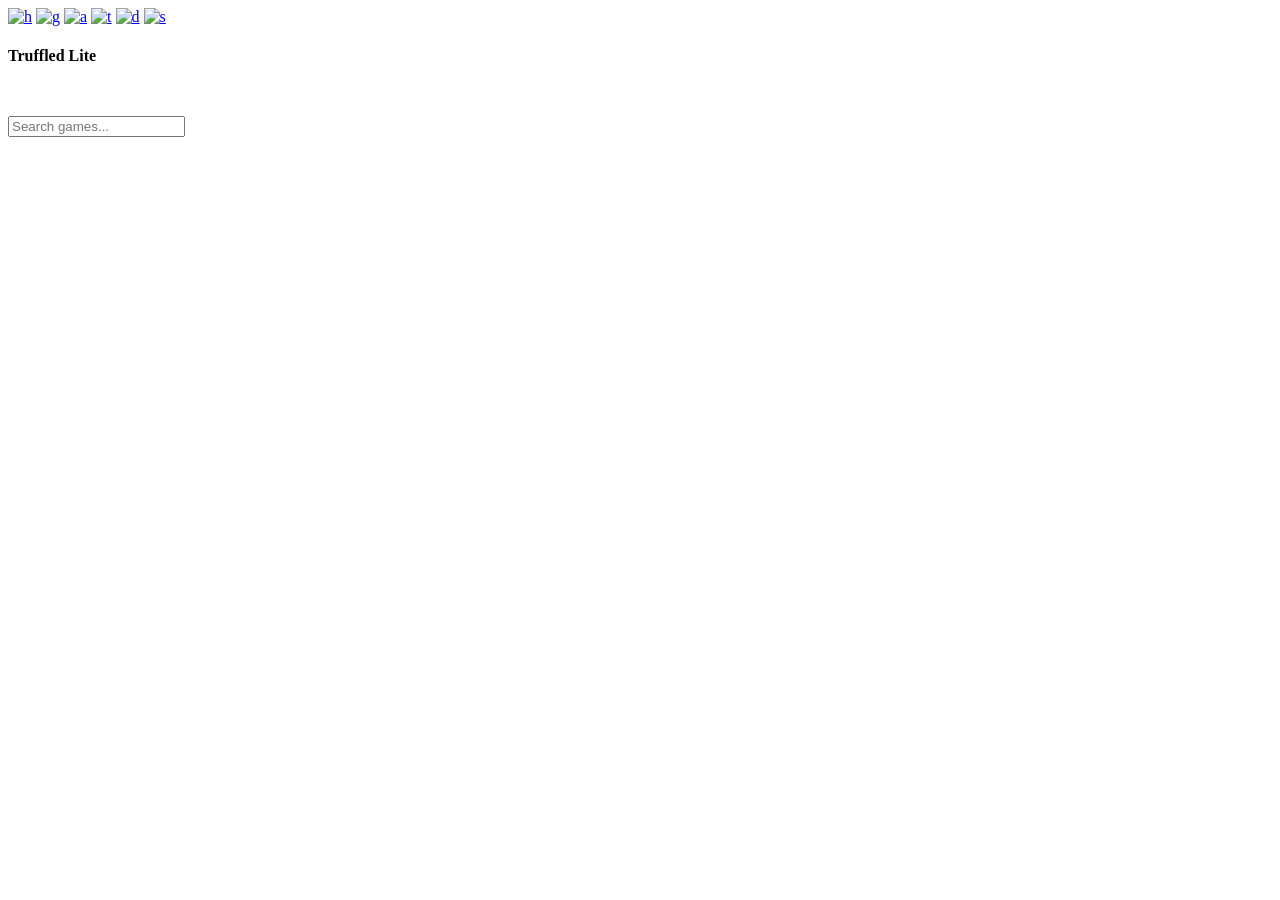
==== truffled/index.html @ a3bbfa24 "Create index.html" ====
<!DOCTYPE html>
<html lang="en">

<head>
    <meta charset="UTF-8">
    <meta name="viewport" content="width=device-width, initial-scale=1.0">
    <link rel="icon" type="image/png" href="png/logo.png" />
    <title>Truffled - Math</title>
    <meta name="title" content="Truffled - Interactive Learning Resources">
    <meta name="description" content="Truffled is an educational platform offering interactive activities, brain-training challenges, and creative learning tools for students.">
    <meta property="og:type" content="website">
    <meta property="og:url" content="https://truffled.lol/">
    <meta property="og:title" content="Truffled - Interactive Learning Resources">
    <meta property="og:description" content="Explore engaging educational content, problem-solving challenges, and interactive tools designed to support learning.">
    <meta property="og:image" content="https://truffled.lol/png/logo.png">
    <meta name="twitter:card" content="summary_large_image">
    <meta name="twitter:url" content="https://truffled.lol/">
    <meta name="twitter:title" content="Truffled - Interactive Learning Resources">
    <meta name="twitter:description" content="A safe and clean educational site offering interactive activities and learning-focused tools.">
    <meta name="twitter:image" content="https://truffled.lol/png/logo.png">
    <link rel="canonical" href="https://truffled.lol/">
    <link rel="stylesheet" href="css/style.css">
    <link href="https://fonts.googleapis.com/css2?family=Poppins:wght@400;600&display=swap" rel="stylesheet">
</head>

<body>
    <div class="navbar-right">
        <a href="/"><img src="png/house-solid.svg" alt="h"></a>
        <a href="g"><img src="png/gamepad-solid.svg" alt="g"></a>
        <a href="a"><img src="png/apps.svg" alt="a"></a>
        <a href="t"><img src="png/tool.svg" alt="t"></a>
        <a href="https://discord.gg/vVqY36mzvj"><img src="png/other.svg" alt="d"></a>
        <a href="s"><img src="png/gear-solid.svg" alt="s"></a>
    </div>
    <div class="content">
        <h4>Truffled Lite</h4>
        <div id="searchCount" style="color: #ffffff; text-align: center; font-family: 'Poppins', sans-serif; font-size: 1.2rem; font-weight: 600; letter-spacing: 0.5px;">Loading games...</div>
        <input type="text" id="searchInput" class="search-bar" placeholder="Search games..." autocomplete="off">
        <div id="autocomplete" class="autocomplete-list"></div>
        <div class="container">
            <div class="game-gallery" id="gameGallery"></div>
        </div>
    </div>
    <script src="js/cloak.js"></script>
    <script src="/js/panic.js"></script>
    <script src="/js/search.js"></script>
    <script src="/js/mobile.js"></script>
    <script src="/js/nav.js"></script>
    <script>
        class GameLoader {
            constructor() {
                this.games = [];
                this.totalGames = 0;
                this.visibleSuggestions = [];
                this.activeSuggestionIndex = -1;
                this.popularGames = [
                    "Five Nights At Epsteins, Webport",
                    "Cuphead, Webport",
                    "Hollow Knight, Webport",
                    "Silksong, Webport",
                    "Balatro, Webport"
                ];
                this.directOpenUrls = [
                    '/games/amaze/index.html'
                ];
            }
            async init() {
                try {
                    await this.loadGames();
                    this.renderGames();
                    this.setupSearch();
                    this.updateGameCount();
                } catch (err) {
                    console.error('game load error', err);
                    this.showError('refresh to fix');
                }
            }
            async loadGames() {
                try {
                    const response = await fetch('/js/json/g.json');
                    if (!response.ok) throw new Error('g.json not found');
                    const data = await response.json();
                    this.games = data.games || [];
                    this.totalGames = this.games.length;
                } catch (err) {
                    console.error('error loading:', err);
                    throw err;
                }
            }
            getGameUrl(game) {
                let url = game.url;
                if (game.requiresPrefix) {
                    const prefix = sessionStorage.getItem("prefix") || '';
                    url = url.replace('{prefix}', prefix);
                }
                if (typeof transformGameUrl === 'function') {
                    url = transformGameUrl(url);
                }

                return url;
            }
            getGameDestination(game) {
                const url = this.getGameUrl(game);
                const frameType = game.frameType || 'iframe';
                const shouldOpenDirectly = this.shouldOpenDirectly(url);
                return shouldOpenDirectly ? url :
                    (frameType === 'unity' ? `/unityframe.html?url=${encodeURIComponent(url)}` :
                        `/iframe.html?url=${encodeURIComponent(url)}`);
            }
            shouldOpenDirectly(url) {
                return this.directOpenUrls.some(directUrl => url.includes(directUrl));
            }
            getFramePage(url) {
                if (this.shouldOpenDirectly(url)) {
                    return null;
                }
                if (url.includes('/mobile.html?url=')) {
                    return '/iframe.html';
                }
                const game = this.games.find(g => url.includes(g.url.split('?')[0]));
                const frameType = game?.frameType || 'iframe';
                return frameType === 'unity' ? '/unityframe.html' : '/iframe.html';
            }
            renderGames() {
                const gallery = document.getElementById('gameGallery');
                if (!gallery) return;
                gallery.innerHTML = '';
                gallery.appendChild(this.createGameSuggestionCard());
                gallery.appendChild(this.createRandomGameCard());
                this.games.forEach((game, index) => {
                    const gameCard = this.createGameCard(game, index);
                    gallery.appendChild(gameCard);
                });
            }
            createGameSuggestionCard() {
                const div = document.createElement('div');
                div.className = 'game';
                div.setAttribute('data-name', 'Game Suggestions');
                div.appendChild(this.createCardLink({
                    href: 'https://discord.com/channels/1400743472205398088/1412911144913604618',
                    name: 'Game Suggestions',
                    thumbnail: '/png/games/forms.webp',
                    loading: 'eager'
                }));
                return div;
            }
            createRandomGameCard() {
                const div = document.createElement('div');
                div.className = 'game';
                div.setAttribute('data-name', 'Random game');
                div.onclick = () => this.pickRandomGame();
                div.appendChild(this.createCardLink({
                    href: 'javascript:void(0);',
                    name: 'Random game',
                    thumbnail: 'png/vid/random.gif',
                    mediaType: 'video',
                    loading: 'eager'
                }));
                return div;
            }
            createGameCard(game, index) {
                const div = document.createElement('div');
                div.className = 'game';
                div.setAttribute('data-name', game.name);
                div.dataset.searchNames = [game.name, ...(game.altNames || [])].join('\n').toLowerCase();
                const loadingAttr = index < 12 ? 'eager' : 'lazy';
                div.appendChild(this.createCardLink({
                    href: this.getGameDestination(game),
                    name: game.name,
                    thumbnail: game.thumbnail,
                    mediaType: game.mediaType,
                    loading: loadingAttr
                }));
                return div;
            }
            createCardLink({
                href,
                name,
                thumbnail,
                mediaType = 'image',
                loading = 'lazy'
            }) {
                const link = document.createElement('a');
                link.href = href;
                link.className = 'game-link';
                link.dataset.name = name;
                let media;
                if (mediaType === 'video') {
                    media = document.createElement('video');
                    media.src = thumbnail;
                    media.autoplay = true;
                    media.muted = true;
                    media.loop = true;
                    media.playsInline = true;
                    media.preload = loading === 'eager' ? 'auto' : 'metadata';
                } else {
                    media = document.createElement('img');
                    media.src = thumbnail;
                    media.alt = name;
                    media.loading = loading;
                    media.decoding = 'async';
                    media.addEventListener('error', () => {
                        if (media.dataset.fallbackApplied === 'true') return;
                        media.dataset.fallbackApplied = 'true';
                        media.src = '/png/logo.png';
                    });
                }
                media.className = 'game-thumbnail';
                link.appendChild(media);
                return link;
            }
            setupSearch() {
                const searchInput = document.getElementById('searchInput');
                const autocomplete = document.getElementById('autocomplete');
                if (!searchInput || !autocomplete) return;

                searchInput.addEventListener('input', (e) => {
                    const filter = e.target.value.toLowerCase().trim();
                    if (!filter) {
                        this.updateGameCount();
                        this.hideSuggestions(autocomplete);
                        return;
                    }
                    const matches = this.findMatches(filter);
                    this.showSuggestions(matches, autocomplete);
                    this.updateGameCount(matches.length);
                });
                searchInput.addEventListener('keydown', (e) => {
                    if (autocomplete.style.display !== 'block' || this.visibleSuggestions.length === 0) {
                        return;
                    }

                    if (e.key === 'ArrowDown') {
                        e.preventDefault();
                        this.setActiveSuggestion((this.activeSuggestionIndex + 1) % this.visibleSuggestions.length, autocomplete);
                    } else if (e.key === 'ArrowUp') {
                        e.preventDefault();
                        const nextIndex = this.activeSuggestionIndex <= 0 ?
                            this.visibleSuggestions.length - 1 :
                            this.activeSuggestionIndex - 1;
                        this.setActiveSuggestion(nextIndex, autocomplete);
                    } else if (e.key === 'Enter') {
                        e.preventDefault();
                        const suggestion = this.visibleSuggestions[this.activeSuggestionIndex] || this.visibleSuggestions[0];
                        this.selectSuggestedGame(suggestion, autocomplete);
                    }
                });
                searchInput.addEventListener('focus', () => {
                    if (!searchInput.value.trim()) {
                        const popularMatches = this.getPopularGames();
                        this.showSuggestions(popularMatches, autocomplete);
                    }
                });
                document.addEventListener('click', (e) => {
                    if (!autocomplete.contains(e.target) && e.target !== searchInput) {
                        this.hideSuggestions(autocomplete);
                    }
                });
            }
            findMatches(filter) {
                return this.games.filter(game => {
                    const names = [game.name, ...(game.altNames || [])];
                    return names.some(name => name.toLowerCase().includes(filter));
                });
            }
            getPopularGames() {
                return this.games.filter(game =>
                    this.popularGames.includes(game.name)
                );
            }
            showSuggestions(matches, autocomplete) {
                autocomplete.innerHTML = '';
                this.visibleSuggestions = matches.slice(0, 8);
                this.activeSuggestionIndex = -1;
                if (this.visibleSuggestions.length > 0) {
                    this.visibleSuggestions.forEach((match, index) => {
                        const item = document.createElement('div');
                        item.className = 'autocomplete-item';
                        item.dataset.index = String(index);

                        const thumbnail = document.createElement('img');
                        thumbnail.src = match.thumbnail;
                        thumbnail.alt = match.name;
                        thumbnail.loading = 'lazy';
                        thumbnail.addEventListener('error', () => {
                            if (thumbnail.dataset.fallbackApplied === 'true') return;
                            thumbnail.dataset.fallbackApplied = 'true';
                            thumbnail.src = '/png/logo.png';
                        });

                        const label = document.createElement('span');
                        label.textContent = match.name;

                        item.appendChild(thumbnail);
                        item.appendChild(label);
                        item.onclick = () => this.selectSuggestedGame(match, autocomplete);
                        autocomplete.appendChild(item);
                    });
                    autocomplete.style.display = 'block';
                } else {
                    this.hideSuggestions(autocomplete);
                }
            }
            setActiveSuggestion(index, autocomplete) {
                this.activeSuggestionIndex = index;
                autocomplete.querySelectorAll('.autocomplete-item').forEach((item, itemIndex) => {
                    item.classList.toggle('is-active', itemIndex === index);
                });
            }
            hideSuggestions(autocomplete) {
                autocomplete.style.display = 'none';
                autocomplete.innerHTML = '';
                this.visibleSuggestions = [];
                this.activeSuggestionIndex = -1;
            }
            selectSuggestedGame(game, autocomplete) {
                if (!game) return;
                const searchInput = document.getElementById('searchInput');
                if (searchInput) {
                    searchInput.value = game.name;
                }
                this.hideSuggestions(autocomplete);
                this.updateGameCount(1);
                window.location.href = this.getGameDestination(game);
            }
            updateGameCount(count = null) {
                const searchCount = document.getElementById('searchCount');
                if (!searchCount) return;
                if (count === null) {
                    searchCount.textContent = `Showing all ${this.totalGames} games`;
                } else {
                    const label = count === 1 ? 'match' : 'matches';
                    searchCount.textContent = `Found ${count} ${label} in ${this.totalGames} games`;
                }
            }
            pickRandomGame() {
                if (this.games.length === 0) return;
                const randomGame = this.games[Math.floor(Math.random() * this.games.length)];
                window.location.href = this.getGameDestination(randomGame);
            }
            showError(message) {
                const gallery = document.getElementById('gameGallery');
                if (gallery) {
                    gallery.innerHTML = `
                        <div style="color: white; text-align: center; padding: 2rem; width: 100%;">
                        <p>${message}</p>
                        </div>
                    `;
                }
            }
        }
        document.addEventListener('DOMContentLoaded', () => {
            const loader = new GameLoader();
            loader.init();
            window.pickRandomGame = () => loader.pickRandomGame();
        });
    </script>
</body>

</html>
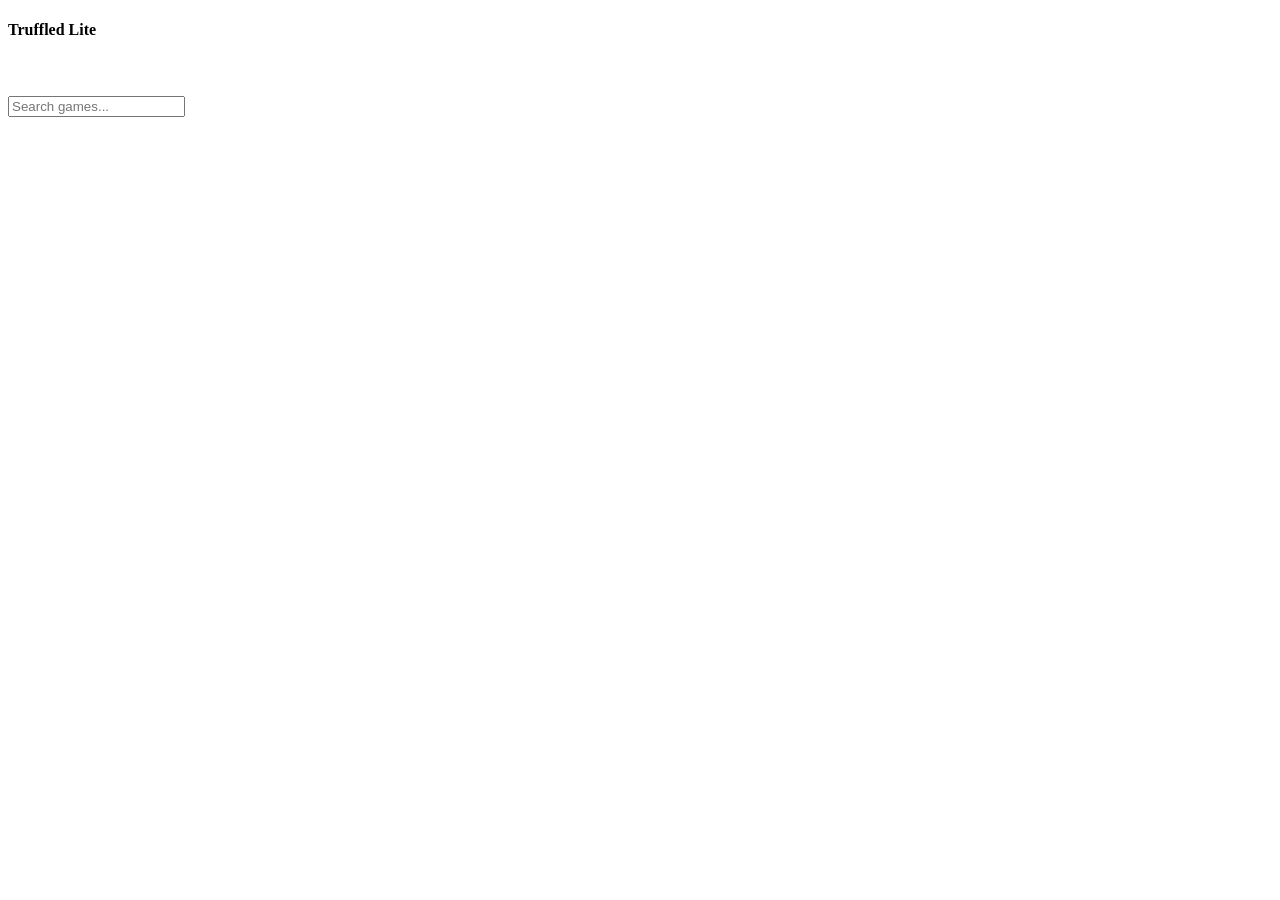
==== commit 25e3ea75: "Update index.html" ====
--- a/truffled/index.html
+++ b/truffled/index.html
@@ -6,355 +6,266 @@
     <meta name="viewport" content="width=device-width, initial-scale=1.0">
     <link rel="icon" type="image/png" href="png/logo.png" />
     <title>Truffled - Math</title>
-    <meta name="title" content="Truffled - Interactive Learning Resources">
-    <meta name="description" content="Truffled is an educational platform offering interactive activities, brain-training challenges, and creative learning tools for students.">
-    <meta property="og:type" content="website">
-    <meta property="og:url" content="https://truffled.lol/">
-    <meta property="og:title" content="Truffled - Interactive Learning Resources">
-    <meta property="og:description" content="Explore engaging educational content, problem-solving challenges, and interactive tools designed to support learning.">
-    <meta property="og:image" content="https://truffled.lol/png/logo.png">
-    <meta name="twitter:card" content="summary_large_image">
-    <meta name="twitter:url" content="https://truffled.lol/">
-    <meta name="twitter:title" content="Truffled - Interactive Learning Resources">
-    <meta name="twitter:description" content="A safe and clean educational site offering interactive activities and learning-focused tools.">
-    <meta name="twitter:image" content="https://truffled.lol/png/logo.png">
-    <link rel="canonical" href="https://truffled.lol/">
+    
     <link rel="stylesheet" href="css/style.css">
+    <style id="dynamic-style"></style>
     <link href="https://fonts.googleapis.com/css2?family=Poppins:wght@400;600&display=swap" rel="stylesheet">
+
+    <style>
+        /* SITE UI STYLES */
+        #game-view {
+            width: 100%;
+            max-width: 1000px;
+            margin: 20px auto;
+            border-radius: 12px;
+            overflow: hidden;
+            box-shadow: 0 10px 30px rgba(0,0,0,0.5);
+            background: #1a2525;
+        }
+
+        #game-wrapper {
+            width: 100%;
+            height: 700px;
+            background: #fbf8ef;
+            border: none;
+            display: block;
+        }
+
+        /* Fullscreen fix: ensures iframe takes up the whole screen when active */
+        #game-wrapper:fullscreen {
+            width: 100vw;
+            height: 100vh;
+        }
+
+        #game-controls.iframeiconshere {
+            display: flex;
+            justify-content: flex-start;
+            gap: 12px;
+            padding: 12px 20px;
+            background: #1a2525;
+        }
+
+        #game-controls.iframeiconshere a {
+            color: #fff;
+            background: rgba(255, 255, 255, 0.1);
+            padding: 10px;
+            border-radius: 8px;
+            display: flex;
+            align-items: center;
+            transition: 0.2s;
+        }
+
+        #game-controls.iframeiconshere a:hover {
+            background: rgba(255, 255, 255, 0.2);
+            transform: translateY(-2px);
+        }
+
+        #game-controls.iframeiconshere svg {
+            width: 20px;
+            height: 20px;
+        }
+
+        #searchCount {
+            color: #ffffff;
+            text-align: center;
+            font-family: 'Poppins', sans-serif !important;
+            font-weight: 600;
+            margin-bottom: 10px;
+        }
+
+        /* GALLERY GRID */
+        .game-gallery {
+            display: grid;
+            grid-template-columns: repeat(6, 1fr); 
+            gap: 25px;
+            padding: 20px;
+        }
+
+        .game {
+            position: relative;
+            transition: transform 0.3s ease, box-shadow 0.3s ease;
+            box-shadow: 0 10px 30px rgba(0,0,0,0.5);
+            border-radius: 10px;
+            background: #1a2525;
+        }
+
+        .game:hover {
+            transform: translateY(-5px);
+            box-shadow: 0 15px 35px rgba(0,0,0,0.6);
+        }
+
+        .game-link {
+            position: relative;
+            display: block;
+            width: 100%;
+            aspect-ratio: 1 / 1;
+            border-radius: 10px;
+            overflow: hidden;
+        }
+
+        .game-link::after {
+            content: attr(data-title);
+            position: absolute;
+            top: 0; left: 0; width: 100%; height: 100%;
+            background: rgba(0, 0, 0, 0.8);
+            color: #fff;
+            display: flex;
+            align-items: center;
+            justify-content: center;
+            font-family: 'Poppins', sans-serif !important;
+            font-weight: 600;
+            font-size: 1rem;
+            opacity: 0;
+            transition: opacity 0.3s ease;
+            text-align: center;
+            padding: 10px;
+            box-sizing: border-box;
+            z-index: 2;
+        }
+
+        .game:hover .game-link::after {
+            opacity: 1;
+        }
+
+        .game-thumbnail {
+            width: 100%;
+            height: 100%;
+            object-fit: cover;
+            display: block;
+        }
+
+        .hidden { display: none !important; }
+
+        @media (max-width: 1000px) {
+            .game-gallery { grid-template-columns: repeat(3, 1fr); }
+        }
+    </style>
 </head>
 
 <body>
-    <div class="navbar-right">
-        <a href="/"><img src="png/house-solid.svg" alt="h"></a>
-        <a href="g"><img src="png/gamepad-solid.svg" alt="g"></a>
-        <a href="a"><img src="png/apps.svg" alt="a"></a>
-        <a href="t"><img src="png/tool.svg" alt="t"></a>
-        <a href="https://discord.gg/vVqY36mzvj"><img src="png/other.svg" alt="d"></a>
-        <a href="s"><img src="png/gear-solid.svg" alt="s"></a>
-    </div>
-    <div class="content">
-        <h4>Truffled Lite</h4>
-        <div id="searchCount" style="color: #ffffff; text-align: center; font-family: 'Poppins', sans-serif; font-size: 1.2rem; font-weight: 600; letter-spacing: 0.5px;">Loading games...</div>
-        <input type="text" id="searchInput" class="search-bar" placeholder="Search games..." autocomplete="off">
-        <div id="autocomplete" class="autocomplete-list"></div>
-        <div class="container">
+    <div class="content" id="main-content">
+        <div id="ui-header">
+            <h4>Truffled Lite</h4>
+            <div id="searchCount">Scanning games...</div>
+            <input type="text" id="searchInput" class="search-bar" placeholder="Search games..." autocomplete="off">
+        </div>
+        
+        <div class="container" id="gallery-container">
             <div class="game-gallery" id="gameGallery"></div>
         </div>
+
+        <div id="game-view" class="hidden">
+            <iframe id="game-wrapper" title="Game Content" allowfullscreen></iframe>
+            <div id="game-controls" class="iframeiconshere">
+                <a href="javascript:void(0)" id="fullscreen-btn" title="Fullscreen">
+                    <svg viewBox="0 0 448 512" fill="currentColor"><path d="M32 32C14.3 32 0 46.3 0 64v96c0 17.7 14.3 32 32 32s32-14.3 32-32V96h64c17.7 0 32-14.3 32-32s-14.3-32-32-32H32zM64 352c0-17.7-14.3-32-32-32s-32 14.3-32 32v96c0 17.7 14.3 32 32 32h96c17.7 0 32-14.3 32-32s-14.3-32-32-32H64V352zM320 32c-17.7 0-32 14.3-32 32s14.3 32 32 32h64v64c0 17.7 14.3 32 32 32s32-14.3 32-32V64c0-17.7-14.3-32-32-32H320zM448 352c0-17.7-14.3-32-32-32s-32 14.3-32 32v64h-64c-17.7 0-32 14.3-32 32s14.3 32 32 32h96c17.7 0 32-14.3 32-32V352z"/></svg>
+                </a>
+                <a href="javascript:void(0)" onclick="loadGameFromUrl(window.currentUrl)" title="Reload">
+                    <svg viewBox="0 0 512 512" fill="currentColor"><path d="M463.5 224H472c13.3 0 24-10.7 24-24V72c0-9.7-5.8-18.5-14.8-22.2s-19.3-1.7-26.2 5.2L413.4 96.6c-87.6-86.5-228.7-86.2-315.8 1c-87.5 87.5-87.5 229.3 0 316.8s229.3 87.5 316.8 0c12.5-12.5 12.5-32.8 0-45.3s-32.8-12.5-45.3 0c-62.5 62.5-163.8 62.5-226.3 0s-62.5-163.8 0-226.3c62.2-62.2 162.7-62.5 225.3-1L327 183c-6.9 6.9-8.9 17.2-5.2 26.2s12.5 14.8 22.2 14.8H463.5z"/></svg>
+                </a>
+                <a href="javascript:void(0)" onclick="location.reload()" title="Back to Gallery">
+                    <svg viewBox="0 0 512 512" fill="currentColor"><path d="M9.4 233.4c-12.5 12.5-12.5 32.8 0 45.3l160 160c12.5 12.5 32.8 12.5 45.3 0s12.5-32.8 0-45.3L109.2 288H480c17.7 0 32-14.3 32-32s-14.3-32-32-32H109.2l105.4-105.4c12.5-12.5 12.5-32.8 0-45.3s-32.8-12.5-45.3 0l-160 160z"/></svg>
+                </a>
+            </div>
+        </div>
     </div>
-    <script src="js/cloak.js"></script>
-    <script src="/js/panic.js"></script>
-    <script src="/js/search.js"></script>
-    <script src="/js/mobile.js"></script>
-    <script src="/js/nav.js"></script>
+
     <script>
-        class GameLoader {
-            constructor() {
-                this.games = [];
-                this.totalGames = 0;
-                this.visibleSuggestions = [];
-                this.activeSuggestionIndex = -1;
-                this.popularGames = [
-                    "Five Nights At Epsteins, Webport",
-                    "Cuphead, Webport",
-                    "Hollow Knight, Webport",
-                    "Silksong, Webport",
-                    "Balatro, Webport"
-                ];
-                this.directOpenUrls = [
-                    '/games/amaze/index.html'
-                ];
-            }
+        const API_URL = "https://api.github.com/repos/Stockable/truffled-lite/contents/games";
+        const RAW_BASE = "https://raw.githubusercontent.com/Stockable/truffled-lite/main/games/";
+        const IMG_BASE = "https://raw.githubusercontent.com/Stockable/truffled-lite/main/png/";
+
+        async function getRemoteContent(url) {
+            const r = await fetch(url);
+            return r.ok ? await r.text() : null;
+        }
+
+        (async () => {
+            const css = await getRemoteContent('https://raw.githubusercontent.com/Stockable/truffled-lite/refs/heads/main/truffled/style.css');
+            if (css) document.getElementById('dynamic-style').textContent = css;
+        })();
+
+        async function loadGameFromUrl(url) {
+            window.currentUrl = url;
+            const iframe = document.getElementById('game-wrapper');
+            const gameView = document.getElementById('game-view');
+            const html = await getRemoteContent(url);
+            if (html) {
+                document.getElementById('gallery-container').classList.add('hidden');
+                document.getElementById('ui-header').classList.add('hidden');
+                gameView.classList.remove('hidden');
+                iframe.srcdoc = html;
+            }
+        }
+
+        // Updated for strict iframe fullscreen
+        document.getElementById('fullscreen-btn').onclick = () => {
+            const iframe = document.getElementById('game-wrapper');
+            if (iframe.requestFullscreen) iframe.requestFullscreen();
+            else if (iframe.webkitRequestFullscreen) iframe.webkitRequestFullscreen();
+            else if (iframe.msRequestFullscreen) iframe.msRequestFullscreen();
+        };
+
+        class SmartLoader {
             async init() {
                 try {
-                    await this.loadGames();
-                    this.renderGames();
-                    this.setupSearch();
-                    this.updateGameCount();
-                } catch (err) {
-                    console.error('game load error', err);
-                    this.showError('refresh to fix');
+                    const response = await fetch(API_URL);
+                    const files = await response.json();
+                    
+                    const games = files
+                        .filter(file => file.name.endsWith('.html'))
+                        .map(file => {
+                            const id = file.name.replace('.html', '');
+                            return {
+                                name: id,
+                                url: RAW_BASE + file.name,
+                                thumbnail: `${IMG_BASE}${id}.png`
+                            };
+                        })
+                        .sort((a, b) => a.name.localeCompare(b.name, undefined, {numeric: true, sensitivity: 'base'}));
+
+                    this.render(games);
+                    this.setupSearch(games);
+                } catch (e) {
+                    console.error("Failed to load games", e);
+                    document.getElementById('searchCount').textContent = "Error loading games.";
                 }
             }
-            async loadGames() {
-                try {
-                    const response = await fetch('/js/json/g.json');
-                    if (!response.ok) throw new Error('g.json not found');
-                    const data = await response.json();
-                    this.games = data.games || [];
-                    this.totalGames = this.games.length;
-                } catch (err) {
-                    console.error('error loading:', err);
-                    throw err;
-                }
-            }
-            getGameUrl(game) {
-                let url = game.url;
-                if (game.requiresPrefix) {
-                    const prefix = sessionStorage.getItem("prefix") || '';
-                    url = url.replace('{prefix}', prefix);
-                }
-                if (typeof transformGameUrl === 'function') {
-                    url = transformGameUrl(url);
-                }
-
-                return url;
-            }
-            getGameDestination(game) {
-                const url = this.getGameUrl(game);
-                const frameType = game.frameType || 'iframe';
-                const shouldOpenDirectly = this.shouldOpenDirectly(url);
-                return shouldOpenDirectly ? url :
-                    (frameType === 'unity' ? `/unityframe.html?url=${encodeURIComponent(url)}` :
-                        `/iframe.html?url=${encodeURIComponent(url)}`);
-            }
-            shouldOpenDirectly(url) {
-                return this.directOpenUrls.some(directUrl => url.includes(directUrl));
-            }
-            getFramePage(url) {
-                if (this.shouldOpenDirectly(url)) {
-                    return null;
-                }
-                if (url.includes('/mobile.html?url=')) {
-                    return '/iframe.html';
-                }
-                const game = this.games.find(g => url.includes(g.url.split('?')[0]));
-                const frameType = game?.frameType || 'iframe';
-                return frameType === 'unity' ? '/unityframe.html' : '/iframe.html';
-            }
-            renderGames() {
+
+            render(games) {
                 const gallery = document.getElementById('gameGallery');
-                if (!gallery) return;
                 gallery.innerHTML = '';
-                gallery.appendChild(this.createGameSuggestionCard());
-                gallery.appendChild(this.createRandomGameCard());
-                this.games.forEach((game, index) => {
-                    const gameCard = this.createGameCard(game, index);
-                    gallery.appendChild(gameCard);
+                games.forEach(g => {
+                    const div = document.createElement('div');
+                    div.className = 'game';
+                    div.setAttribute('data-name', g.name);
+                    div.innerHTML = `
+                        <a href="javascript:void(0)" onclick="loadGameFromUrl('${g.url}')" class="game-link" data-title="${g.name}">
+                            <img src="${g.thumbnail}" class="game-thumbnail" onerror="this.src='https://placehold.co/200?text=${g.name}'">
+                        </a>`;
+                    gallery.appendChild(div);
                 });
-            }
-            createGameSuggestionCard() {
-                const div = document.createElement('div');
-                div.className = 'game';
-                div.setAttribute('data-name', 'Game Suggestions');
-                div.appendChild(this.createCardLink({
-                    href: 'https://discord.com/channels/1400743472205398088/1412911144913604618',
-                    name: 'Game Suggestions',
-                    thumbnail: '/png/games/forms.webp',
-                    loading: 'eager'
-                }));
-                return div;
-            }
-            createRandomGameCard() {
-                const div = document.createElement('div');
-                div.className = 'game';
-                div.setAttribute('data-name', 'Random game');
-                div.onclick = () => this.pickRandomGame();
-                div.appendChild(this.createCardLink({
-                    href: 'javascript:void(0);',
-                    name: 'Random game',
-                    thumbnail: 'png/vid/random.gif',
-                    mediaType: 'video',
-                    loading: 'eager'
-                }));
-                return div;
-            }
-            createGameCard(game, index) {
-                const div = document.createElement('div');
-                div.className = 'game';
-                div.setAttribute('data-name', game.name);
-                div.dataset.searchNames = [game.name, ...(game.altNames || [])].join('\n').toLowerCase();
-                const loadingAttr = index < 12 ? 'eager' : 'lazy';
-                div.appendChild(this.createCardLink({
-                    href: this.getGameDestination(game),
-                    name: game.name,
-                    thumbnail: game.thumbnail,
-                    mediaType: game.mediaType,
-                    loading: loadingAttr
-                }));
-                return div;
-            }
-            createCardLink({
-                href,
-                name,
-                thumbnail,
-                mediaType = 'image',
-                loading = 'lazy'
-            }) {
-                const link = document.createElement('a');
-                link.href = href;
-                link.className = 'game-link';
-                link.dataset.name = name;
-                let media;
-                if (mediaType === 'video') {
-                    media = document.createElement('video');
-                    media.src = thumbnail;
-                    media.autoplay = true;
-                    media.muted = true;
-                    media.loop = true;
-                    media.playsInline = true;
-                    media.preload = loading === 'eager' ? 'auto' : 'metadata';
-                } else {
-                    media = document.createElement('img');
-                    media.src = thumbnail;
-                    media.alt = name;
-                    media.loading = loading;
-                    media.decoding = 'async';
-                    media.addEventListener('error', () => {
-                        if (media.dataset.fallbackApplied === 'true') return;
-                        media.dataset.fallbackApplied = 'true';
-                        media.src = '/png/logo.png';
+                document.getElementById('searchCount').textContent = `Showing all ${games.length} games`;
+            }
+
+            setupSearch(games) {
+                const input = document.getElementById('searchInput');
+                const countText = document.getElementById('searchCount');
+
+                input.oninput = () => {
+                    const val = input.value.toLowerCase();
+                    let count = 0;
+                    document.querySelectorAll('.game').forEach(item => {
+                        const match = item.getAttribute('data-name').toLowerCase().includes(val);
+                        item.style.display = match ? 'block' : 'none';
+                        if (match) count++;
                     });
-                }
-                media.className = 'game-thumbnail';
-                link.appendChild(media);
-                return link;
-            }
-            setupSearch() {
-                const searchInput = document.getElementById('searchInput');
-                const autocomplete = document.getElementById('autocomplete');
-                if (!searchInput || !autocomplete) return;
-
-                searchInput.addEventListener('input', (e) => {
-                    const filter = e.target.value.toLowerCase().trim();
-                    if (!filter) {
-                        this.updateGameCount();
-                        this.hideSuggestions(autocomplete);
-                        return;
-                    }
-                    const matches = this.findMatches(filter);
-                    this.showSuggestions(matches, autocomplete);
-                    this.updateGameCount(matches.length);
-                });
-                searchInput.addEventListener('keydown', (e) => {
-                    if (autocomplete.style.display !== 'block' || this.visibleSuggestions.length === 0) {
-                        return;
-                    }
-
-                    if (e.key === 'ArrowDown') {
-                        e.preventDefault();
-                        this.setActiveSuggestion((this.activeSuggestionIndex + 1) % this.visibleSuggestions.length, autocomplete);
-                    } else if (e.key === 'ArrowUp') {
-                        e.preventDefault();
-                        const nextIndex = this.activeSuggestionIndex <= 0 ?
-                            this.visibleSuggestions.length - 1 :
-                            this.activeSuggestionIndex - 1;
-                        this.setActiveSuggestion(nextIndex, autocomplete);
-                    } else if (e.key === 'Enter') {
-                        e.preventDefault();
-                        const suggestion = this.visibleSuggestions[this.activeSuggestionIndex] || this.visibleSuggestions[0];
-                        this.selectSuggestedGame(suggestion, autocomplete);
-                    }
-                });
-                searchInput.addEventListener('focus', () => {
-                    if (!searchInput.value.trim()) {
-                        const popularMatches = this.getPopularGames();
-                        this.showSuggestions(popularMatches, autocomplete);
-                    }
-                });
-                document.addEventListener('click', (e) => {
-                    if (!autocomplete.contains(e.target) && e.target !== searchInput) {
-                        this.hideSuggestions(autocomplete);
-                    }
-                });
-            }
-            findMatches(filter) {
-                return this.games.filter(game => {
-                    const names = [game.name, ...(game.altNames || [])];
-                    return names.some(name => name.toLowerCase().includes(filter));
-                });
-            }
-            getPopularGames() {
-                return this.games.filter(game =>
-                    this.popularGames.includes(game.name)
-                );
-            }
-            showSuggestions(matches, autocomplete) {
-                autocomplete.innerHTML = '';
-                this.visibleSuggestions = matches.slice(0, 8);
-                this.activeSuggestionIndex = -1;
-                if (this.visibleSuggestions.length > 0) {
-                    this.visibleSuggestions.forEach((match, index) => {
-                        const item = document.createElement('div');
-                        item.className = 'autocomplete-item';
-                        item.dataset.index = String(index);
-
-                        const thumbnail = document.createElement('img');
-                        thumbnail.src = match.thumbnail;
-                        thumbnail.alt = match.name;
-                        thumbnail.loading = 'lazy';
-                        thumbnail.addEventListener('error', () => {
-                            if (thumbnail.dataset.fallbackApplied === 'true') return;
-                            thumbnail.dataset.fallbackApplied = 'true';
-                            thumbnail.src = '/png/logo.png';
-                        });
-
-                        const label = document.createElement('span');
-                        label.textContent = match.name;
-
-                        item.appendChild(thumbnail);
-                        item.appendChild(label);
-                        item.onclick = () => this.selectSuggestedGame(match, autocomplete);
-                        autocomplete.appendChild(item);
-                    });
-                    autocomplete.style.display = 'block';
-                } else {
-                    this.hideSuggestions(autocomplete);
-                }
-            }
-            setActiveSuggestion(index, autocomplete) {
-                this.activeSuggestionIndex = index;
-                autocomplete.querySelectorAll('.autocomplete-item').forEach((item, itemIndex) => {
-                    item.classList.toggle('is-active', itemIndex === index);
-                });
-            }
-            hideSuggestions(autocomplete) {
-                autocomplete.style.display = 'none';
-                autocomplete.innerHTML = '';
-                this.visibleSuggestions = [];
-                this.activeSuggestionIndex = -1;
-            }
-            selectSuggestedGame(game, autocomplete) {
-                if (!game) return;
-                const searchInput = document.getElementById('searchInput');
-                if (searchInput) {
-                    searchInput.value = game.name;
-                }
-                this.hideSuggestions(autocomplete);
-                this.updateGameCount(1);
-                window.location.href = this.getGameDestination(game);
-            }
-            updateGameCount(count = null) {
-                const searchCount = document.getElementById('searchCount');
-                if (!searchCount) return;
-                if (count === null) {
-                    searchCount.textContent = `Showing all ${this.totalGames} games`;
-                } else {
-                    const label = count === 1 ? 'match' : 'matches';
-                    searchCount.textContent = `Found ${count} ${label} in ${this.totalGames} games`;
-                }
-            }
-            pickRandomGame() {
-                if (this.games.length === 0) return;
-                const randomGame = this.games[Math.floor(Math.random() * this.games.length)];
-                window.location.href = this.getGameDestination(randomGame);
-            }
-            showError(message) {
-                const gallery = document.getElementById('gameGallery');
-                if (gallery) {
-                    gallery.innerHTML = `
-                        <div style="color: white; text-align: center; padding: 2rem; width: 100%;">
-                        <p>${message}</p>
-                        </div>
-                    `;
-                }
-            }
-        }
-        document.addEventListener('DOMContentLoaded', () => {
-            const loader = new GameLoader();
-            loader.init();
-            window.pickRandomGame = () => loader.pickRandomGame();
-        });
+                    countText.textContent = val ? `Found ${count} matches` : `Showing all ${games.length} games`;
+                };
+            }
+        }
+
+        new SmartLoader().init();
     </script>
 </body>
-
 </html>
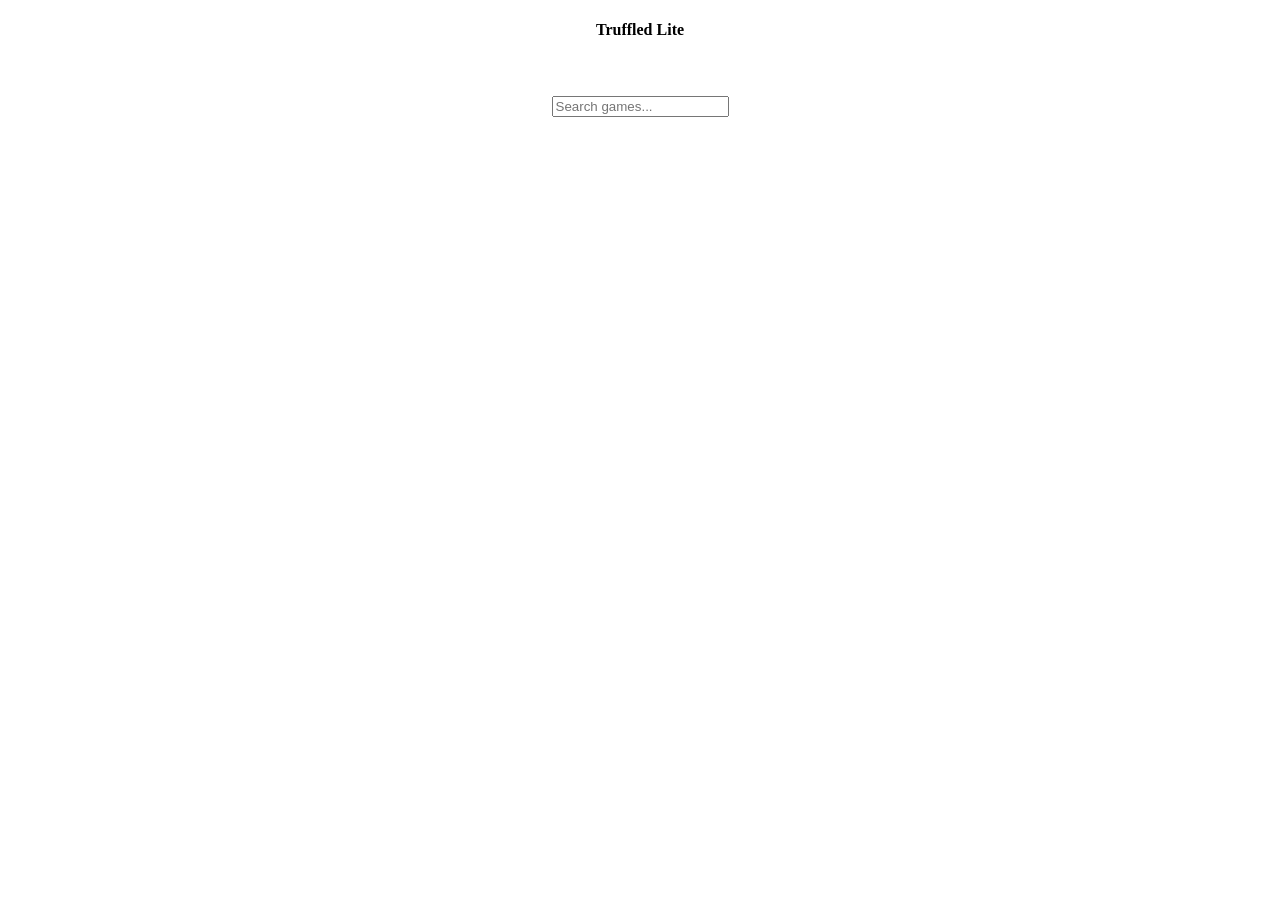
==== commit 0f86ddc4: "Update index.html" ====
--- a/truffled/index.html
+++ b/truffled/index.html
@@ -13,6 +13,13 @@
 
     <style>
         /* SITE UI STYLES */
+        #ui-header {
+            position: relative;
+            max-width: 600px;
+            margin: 0 auto;
+            text-align: center;
+        }
+
         #game-view {
             width: 100%;
             max-width: 1000px;
@@ -31,12 +38,57 @@
             display: block;
         }
 
-        /* Fullscreen fix: ensures iframe takes up the whole screen when active */
         #game-wrapper:fullscreen {
             width: 100vw;
             height: 100vh;
         }
 
+        /* SEARCH & RECOMMENDATIONS */
+        .search-container {
+            position: relative;
+            width: 100%;
+        }
+
+        #searchResults {
+            position: absolute;
+            top: 100%;
+            left: 0;
+            right: 0;
+            background: #1a2525;
+            border: 1px solid rgba(255,255,255,0.1);
+            border-top: none;
+            border-radius: 0 0 12px 12px;
+            max-height: 300px;
+            overflow-y: auto;
+            z-index: 1000;
+            box-shadow: 0 10px 20px rgba(0,0,0,0.4);
+        }
+
+        .search-item {
+            display: flex;
+            align-items: center;
+            padding: 10px 15px;
+            cursor: pointer;
+            transition: background 0.2s;
+            border-bottom: 1px solid rgba(255,255,255,0.05);
+            text-align: left;
+            color: white;
+            font-family: 'Poppins', sans-serif;
+        }
+
+        .search-item:hover {
+            background: rgba(255,255,255,0.1);
+        }
+
+        .search-item img {
+            width: 40px;
+            height: 40px;
+            border-radius: 6px;
+            margin-right: 15px;
+            object-fit: cover;
+        }
+
+        /* ICONS & GALLERY */
         #game-controls.iframeiconshere {
             display: flex;
             justify-content: flex-start;
@@ -60,10 +112,7 @@
             transform: translateY(-2px);
         }
 
-        #game-controls.iframeiconshere svg {
-            width: 20px;
-            height: 20px;
-        }
+        #game-controls.iframeiconshere svg { width: 20px; height: 20px; }
 
         #searchCount {
             color: #ffffff;
@@ -73,7 +122,6 @@
             margin-bottom: 10px;
         }
 
-        /* GALLERY GRID */
         .game-gallery {
             display: grid;
             grid-template-columns: repeat(6, 1fr); 
@@ -123,16 +171,9 @@
             z-index: 2;
         }
 
-        .game:hover .game-link::after {
-            opacity: 1;
-        }
-
-        .game-thumbnail {
-            width: 100%;
-            height: 100%;
-            object-fit: cover;
-            display: block;
-        }
+        .game:hover .game-link::after { opacity: 1; }
+
+        .game-thumbnail { width: 100%; height: 100%; object-fit: cover; display: block; }
 
         .hidden { display: none !important; }
 
@@ -147,7 +188,10 @@
         <div id="ui-header">
             <h4>Truffled Lite</h4>
             <div id="searchCount">Scanning games...</div>
-            <input type="text" id="searchInput" class="search-bar" placeholder="Search games..." autocomplete="off">
+            <div class="search-container">
+                <input type="text" id="searchInput" class="search-bar" placeholder="Search games..." autocomplete="off">
+                <div id="searchResults" class="hidden"></div>
+            </div>
         </div>
         
         <div class="container" id="gallery-container">
@@ -193,12 +237,12 @@
             if (html) {
                 document.getElementById('gallery-container').classList.add('hidden');
                 document.getElementById('ui-header').classList.add('hidden');
+                document.getElementById('searchResults').classList.add('hidden');
                 gameView.classList.remove('hidden');
                 iframe.srcdoc = html;
             }
         }
 
-        // Updated for strict iframe fullscreen
         document.getElementById('fullscreen-btn').onclick = () => {
             const iframe = document.getElementById('game-wrapper');
             if (iframe.requestFullscreen) iframe.requestFullscreen();
@@ -251,17 +295,51 @@
             setupSearch(games) {
                 const input = document.getElementById('searchInput');
                 const countText = document.getElementById('searchCount');
+                const resultsDropdown = document.getElementById('searchResults');
 
                 input.oninput = () => {
                     const val = input.value.toLowerCase();
                     let count = 0;
+                    resultsDropdown.innerHTML = '';
+
+                    if (val.length > 0) {
+                        resultsDropdown.classList.remove('hidden');
+                        const filtered = games.filter(g => g.name.toLowerCase().includes(val));
+                        
+                        filtered.forEach(g => {
+                            const item = document.createElement('div');
+                            item.className = 'search-item';
+                            item.innerHTML = `
+                                <img src="${g.thumbnail}" onerror="this.src='https://placehold.co/50?text=?'">
+                                <span>${g.name}</span>
+                            `;
+                            item.onclick = () => loadGameFromUrl(g.url);
+                            resultsDropdown.appendChild(item);
+                            count++;
+                        });
+
+                        if (count === 0) {
+                            resultsDropdown.innerHTML = '<div class="search-item">No results found</div>';
+                        }
+                    } else {
+                        resultsDropdown.classList.add('hidden');
+                    }
+
+                    // also filter the main gallery grid
                     document.querySelectorAll('.game').forEach(item => {
                         const match = item.getAttribute('data-name').toLowerCase().includes(val);
                         item.style.display = match ? 'block' : 'none';
-                        if (match) count++;
                     });
-                    countText.textContent = val ? `Found ${count} matches` : `Showing all ${games.length} games`;
+
+                    countText.textContent = val ? `Found ${count} matches in ${games.length} games` : `Showing all ${games.length} games`;
                 };
+
+                // close dropdown if clicking outside
+                document.addEventListener('click', (e) => {
+                    if (!input.contains(e.target) && !resultsDropdown.contains(e.target)) {
+                        resultsDropdown.classList.add('hidden');
+                    }
+                });
             }
         }
 
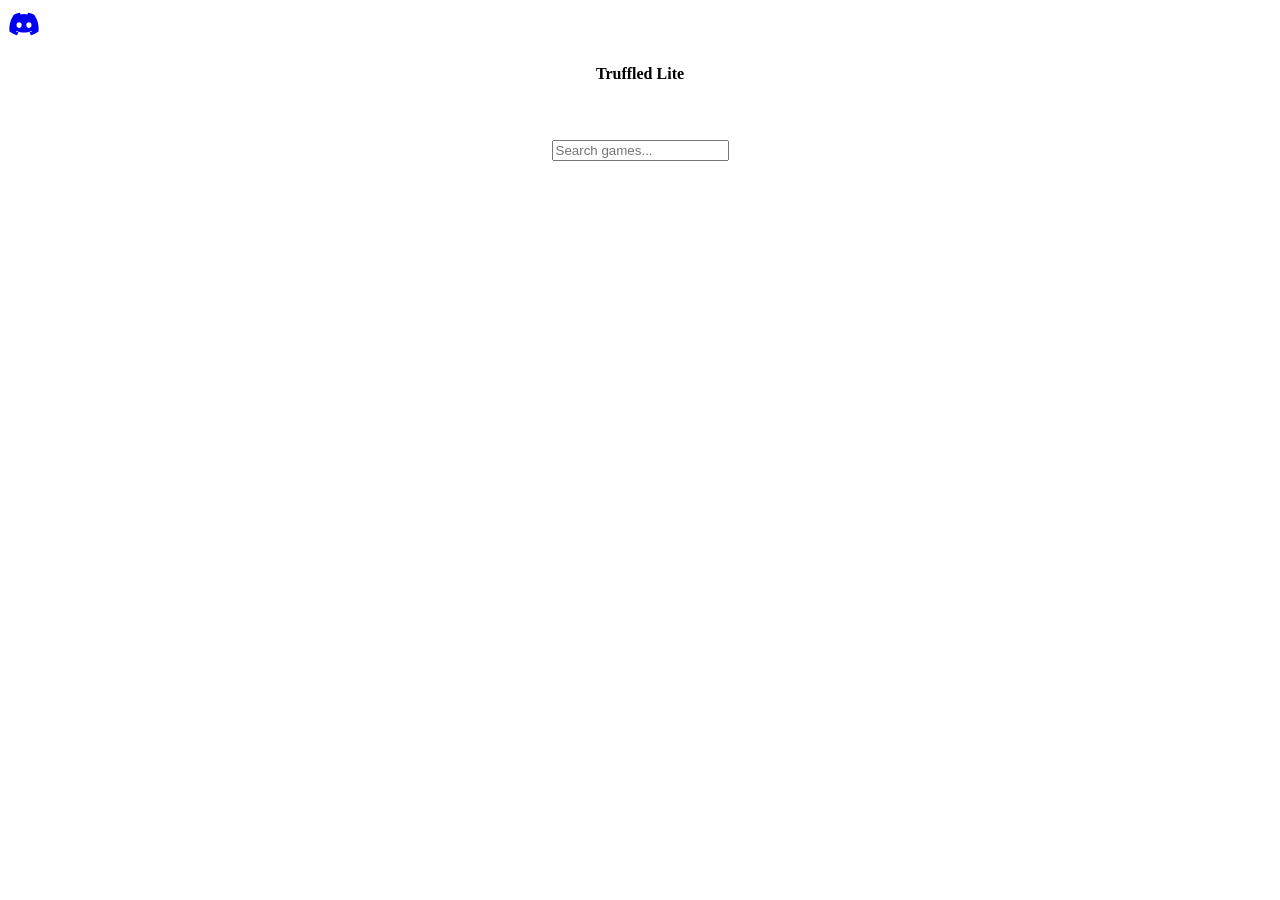
==== commit 7656c1a7: "Update index.html" ====
--- a/truffled/index.html
+++ b/truffled/index.html
@@ -1,4 +1,5 @@
 <!DOCTYPE html>
+
 <html lang="en">
 
 <head>
@@ -41,6 +42,32 @@
         #game-wrapper:fullscreen {
             width: 100vw;
             height: 100vh;
+        }
+
+      
+
+     
+
+        .navbar-right svg, .navbar-right img {
+            width: 32px; /* Increased from 24px */
+            height: 32px; /* Increased from 24px */
+            fill: currentColor;
+        }
+
+
+
+        .settings-section h2 { margin-top: 0; font-size: 1.2rem; text-transform: uppercase; }
+        .settings-section p { opacity: 0.8; font-size: 0.9rem; }
+        
+        button, select, input[type="url"] {
+            background: #2a3a3a;
+            color: white;
+            border: 1px solid #444;
+            padding: 8px 15px;
+            border-radius: 5px;
+            cursor: pointer;
+            margin-top: 10px;
+            font-family: inherit;
         }
 
         /* SEARCH & RECOMMENDATIONS */
@@ -76,19 +103,9 @@
             font-family: 'Poppins', sans-serif;
         }
 
-        .search-item:hover {
-            background: rgba(255,255,255,0.1);
-        }
-
-        .search-item img {
-            width: 40px;
-            height: 40px;
-            border-radius: 6px;
-            margin-right: 15px;
-            object-fit: cover;
-        }
-
-        /* ICONS & GALLERY */
+        .search-item:hover { background: rgba(255,255,255,0.1); }
+        .search-item img { width: 40px; height: 40px; border-radius: 6px; margin-right: 15px; object-fit: cover; }
+
         #game-controls.iframeiconshere {
             display: flex;
             justify-content: flex-start;
@@ -107,11 +124,7 @@
             transition: 0.2s;
         }
 
-        #game-controls.iframeiconshere a:hover {
-            background: rgba(255, 255, 255, 0.2);
-            transform: translateY(-2px);
-        }
-
+        #game-controls.iframeiconshere a:hover { background: rgba(255, 255, 255, 0.2); transform: translateY(-2px); }
         #game-controls.iframeiconshere svg { width: 20px; height: 20px; }
 
         #searchCount {
@@ -137,10 +150,7 @@
             background: #1a2525;
         }
 
-        .game:hover {
-            transform: translateY(-5px);
-            box-shadow: 0 15px 35px rgba(0,0,0,0.6);
-        }
+        .game:hover { transform: translateY(-5px); box-shadow: 0 15px 35px rgba(0,0,0,0.6); }
 
         .game-link {
             position: relative;
@@ -172,18 +182,28 @@
         }
 
         .game:hover .game-link::after { opacity: 1; }
-
         .game-thumbnail { width: 100%; height: 100%; object-fit: cover; display: block; }
 
         .hidden { display: none !important; }
 
         @media (max-width: 1000px) {
             .game-gallery { grid-template-columns: repeat(3, 1fr); }
+            .navbar-right { bottom: 20px; top: auto; right: 50%; transform: translateX(50%); flex-direction: row; }
         }
     </style>
 </head>
 
 <body>
+    <div class="navbar-right">
+        <a href="https://discord.gg/vVqY36mzvj" target="_blank" title="Discord">
+            <svg xmlns="http://www.w3.org/2000/svg" viewBox="0 0 640 512">
+                <path d="M524.5 69.8a1.5 1.5 0 0 0 -.8-.7A485.1 485.1 0 0 0 404.1 32a1.8 1.8 0 0 0 -1.9 .9 337.5 337.5 0 0 0 -14.9 30.6 447.8 447.8 0 0 0 -134.4 0 309.5 309.5 0 0 0 -15.1-30.6 1.9 1.9 0 0 0 -1.9-.9A483.7 483.7 0 0 0 116.1 69.1a1.7 1.7 0 0 0 -.8 .7C39.1 183.7 18.2 294.7 28.4 404.4a2 2 0 0 0 .8 1.4A487.7 487.7 0 0 0 176 479.9a1.9 1.9 0 0 0 2.1-.7A348.2 348.2 0 0 0 208.1 430.4a1.9 1.9 0 0 0 -1-2.6 321.2 321.2 0 0 1 -45.9-21.9 1.9 1.9 0 0 1 -.2-3.1c3.1-2.3 6.2-4.7 9.1-7.1a1.8 1.8 0 0 1 1.9-.3c96.2 43.9 200.4 43.9 295.5 0a1.8 1.8 0 0 1 1.9 .2c2.9 2.4 6 4.9 9.1 7.2a1.9 1.9 0 0 1 -.2 3.1 301.4 301.4 0 0 1 -45.9 21.8 1.9 1.9 0 0 0 -1 2.6 391.1 391.1 0 0 0 30 48.8 1.9 1.9 0 0 0 2.1 .7A486 486 0 0 0 610.7 405.7a1.9 1.9 0 0 0 .8-1.4C623.7 277.6 590.9 167.5 524.5 69.8zM222.5 337.6c-29 0-52.8-26.6-52.8-59.2S193.1 219.1 222.5 219.1c29.7 0 53.3 26.8 52.8 59.2C275.3 311 251.9 337.6 222.5 337.6zm195.4 0c-29 0-52.8-26.6-52.8-59.2S388.4 219.1 417.9 219.1c29.7 0 53.3 26.8 52.8 59.2C470.7 311 447.5 337.6 417.9 337.6z"/>
+            </svg>
+        </a>
+
+            
+    </div>
+
     <div class="content" id="main-content">
         <div id="ui-header">
             <h4>Truffled Lite</h4>
@@ -198,6 +218,39 @@
             <div class="game-gallery" id="gameGallery"></div>
         </div>
 
+        <div id="settings-view" class="settings-container hidden">
+            <section id="cloaksettings" class="settings-section">
+                <h2>tab cloak</h2>
+                <p>disguise the tab title and icon</p>
+                <select id="cloakSelect"> <option value="">none (default)</option> </select>
+                <button id="cloakReset">reset cloak</button>
+            </section>
+            <section id="adsettings" class="settings-section">
+                <h2>ads</h2>
+                <div class="toggle-switch">
+                    <label for="adsToggle">disable ads:</label>
+                    <input type="checkbox" id="adsToggle">
+                </div>
+                <p id="adsStatus"></p>
+            </section>
+            <section id="aboutblanksettings" class="settings-section">
+                <h2>about:blank</h2>
+                <p>open site in a blank tab to hide from history</p>
+                <button onclick="openInAboutBlank()">open in about:blank</button>
+            </section>
+            <section id="panickeysettings" class="settings-section">
+                <h2>panic key</h2>
+                <button onclick="changePanicKey()">change panic key</button>
+                <input type="url" id="panicUrlInput" placeholder="https://www.google.com">
+                <button onclick="savePanicUrl()">set url</button>
+            </section>
+            <section id="datamanager" class="settings-section">
+                <h2>data saving</h2>
+                <button onclick="exportData('save')">export data</button>
+                <button onclick="importData()">import data</button>
+            </section>
+        </div>
+
         <div id="game-view" class="hidden">
             <iframe id="game-wrapper" title="Game Content" allowfullscreen></iframe>
             <div id="game-controls" class="iframeiconshere">
@@ -207,7 +260,7 @@
                 <a href="javascript:void(0)" onclick="loadGameFromUrl(window.currentUrl)" title="Reload">
                     <svg viewBox="0 0 512 512" fill="currentColor"><path d="M463.5 224H472c13.3 0 24-10.7 24-24V72c0-9.7-5.8-18.5-14.8-22.2s-19.3-1.7-26.2 5.2L413.4 96.6c-87.6-86.5-228.7-86.2-315.8 1c-87.5 87.5-87.5 229.3 0 316.8s229.3 87.5 316.8 0c12.5-12.5 12.5-32.8 0-45.3s-32.8-12.5-45.3 0c-62.5 62.5-163.8 62.5-226.3 0s-62.5-163.8 0-226.3c62.2-62.2 162.7-62.5 225.3-1L327 183c-6.9 6.9-8.9 17.2-5.2 26.2s12.5 14.8 22.2 14.8H463.5z"/></svg>
                 </a>
-                <a href="javascript:void(0)" onclick="location.reload()" title="Back to Gallery">
+                <a href="javascript:void(0)" onclick="showGallery()" title="Back to Gallery">
                     <svg viewBox="0 0 512 512" fill="currentColor"><path d="M9.4 233.4c-12.5 12.5-12.5 32.8 0 45.3l160 160c12.5 12.5 32.8 12.5 45.3 0s12.5-32.8 0-45.3L109.2 288H480c17.7 0 32-14.3 32-32s-14.3-32-32-32H109.2l105.4-105.4c12.5-12.5 12.5-32.8 0-45.3s-32.8-12.5-45.3 0l-160 160z"/></svg>
                 </a>
             </div>
@@ -218,6 +271,49 @@
         const API_URL = "https://api.github.com/repos/Stockable/truffled-lite/contents/games";
         const RAW_BASE = "https://raw.githubusercontent.com/Stockable/truffled-lite/main/games/";
         const IMG_BASE = "https://raw.githubusercontent.com/Stockable/truffled-lite/main/png/";
+
+        // VIEW SWITCHING
+        function showGallery() {
+            document.getElementById('gallery-container').classList.remove('hidden');
+            document.getElementById('ui-header').classList.remove('hidden');
+            document.getElementById('game-view').classList.add('hidden');
+            document.getElementById('settings-view').classList.add('hidden');
+            document.getElementById('game-wrapper').srcdoc = "";
+        }
+
+        function showSettings() {
+            document.getElementById('gallery-container').classList.add('hidden');
+            document.getElementById('ui-header').classList.add('hidden');
+            document.getElementById('game-view').classList.add('hidden');
+            document.getElementById('settings-view').classList.remove('hidden');
+        }
+
+        // ABOUT BLANK
+        function openInAboutBlank() {
+            const win = window.open('about:blank', '_blank');
+            if (win) {
+                const url = window.location.href;
+                win.document.write(`
+                    <!DOCTYPE html>
+                    <html>
+                    <head>
+                        <title>Google</title>
+                        <link rel="icon" type="image/x-icon" href="https://www.google.com/favicon.ico">
+                        <style>
+                            body, html { margin: 0; padding: 0; height: 100%; overflow: hidden; }
+                            iframe { width: 100%; height: 100%; border: none; }
+                        </style>
+                    </head>
+                    <body>
+                        <iframe src="${url}"></iframe>
+                    </body>
+                    </html>
+                `);
+                win.document.close();
+            } else {
+                alert("Popup blocked! Please allow popups for this site.");
+            }
+        }
 
         async function getRemoteContent(url) {
             const r = await fetch(url);
@@ -237,6 +333,7 @@
             if (html) {
                 document.getElementById('gallery-container').classList.add('hidden');
                 document.getElementById('ui-header').classList.add('hidden');
+                document.getElementById('settings-view').classList.add('hidden');
                 document.getElementById('searchResults').classList.add('hidden');
                 gameView.classList.remove('hidden');
                 iframe.srcdoc = html;
@@ -246,8 +343,6 @@
         document.getElementById('fullscreen-btn').onclick = () => {
             const iframe = document.getElementById('game-wrapper');
             if (iframe.requestFullscreen) iframe.requestFullscreen();
-            else if (iframe.webkitRequestFullscreen) iframe.webkitRequestFullscreen();
-            else if (iframe.msRequestFullscreen) iframe.msRequestFullscreen();
         };
 
         class SmartLoader {
@@ -255,23 +350,16 @@
                 try {
                     const response = await fetch(API_URL);
                     const files = await response.json();
-                    
                     const games = files
-                        .filter(file => file.name.endsWith('.html'))
-                        .map(file => {
-                            const id = file.name.replace('.html', '');
-                            return {
-                                name: id,
-                                url: RAW_BASE + file.name,
-                                thumbnail: `${IMG_BASE}${id}.png`
-                            };
+                        .filter(f => f.name.endsWith('.html'))
+                        .map(f => {
+                            const id = f.name.replace('.html', '');
+                            return { name: id, url: RAW_BASE + f.name, thumbnail: `${IMG_BASE}${id}.png` };
                         })
-                        .sort((a, b) => a.name.localeCompare(b.name, undefined, {numeric: true, sensitivity: 'base'}));
-
+                        .sort((a, b) => a.name.localeCompare(b.name, undefined, {numeric: true}));
                     this.render(games);
                     this.setupSearch(games);
                 } catch (e) {
-                    console.error("Failed to load games", e);
                     document.getElementById('searchCount').textContent = "Error loading games.";
                 }
             }
@@ -283,10 +371,8 @@
                     const div = document.createElement('div');
                     div.className = 'game';
                     div.setAttribute('data-name', g.name);
-                    div.innerHTML = `
-                        <a href="javascript:void(0)" onclick="loadGameFromUrl('${g.url}')" class="game-link" data-title="${g.name}">
-                            <img src="${g.thumbnail}" class="game-thumbnail" onerror="this.src='https://placehold.co/200?text=${g.name}'">
-                        </a>`;
+                    div.innerHTML = `<a href="javascript:void(0)" onclick="loadGameFromUrl('${g.url}')" class="game-link" data-title="${g.name}">
+                        <img src="${g.thumbnail}" class="game-thumbnail" onerror="this.src='https://placehold.co/200?text=${g.name}'"></a>`;
                     gallery.appendChild(div);
                 });
                 document.getElementById('searchCount').textContent = `Showing all ${games.length} games`;
@@ -294,52 +380,22 @@
 
             setupSearch(games) {
                 const input = document.getElementById('searchInput');
-                const countText = document.getElementById('searchCount');
                 const resultsDropdown = document.getElementById('searchResults');
-
                 input.oninput = () => {
                     const val = input.value.toLowerCase();
-                    let count = 0;
                     resultsDropdown.innerHTML = '';
-
                     if (val.length > 0) {
                         resultsDropdown.classList.remove('hidden');
                         const filtered = games.filter(g => g.name.toLowerCase().includes(val));
-                        
                         filtered.forEach(g => {
                             const item = document.createElement('div');
                             item.className = 'search-item';
-                            item.innerHTML = `
-                                <img src="${g.thumbnail}" onerror="this.src='https://placehold.co/50?text=?'">
-                                <span>${g.name}</span>
-                            `;
+                            item.innerHTML = `<img src="${g.thumbnail}" onerror="this.src='https://placehold.co/50?text=?'"><span>${g.name}</span>`;
                             item.onclick = () => loadGameFromUrl(g.url);
                             resultsDropdown.appendChild(item);
-                            count++;
                         });
-
-                        if (count === 0) {
-                            resultsDropdown.innerHTML = '<div class="search-item">No results found</div>';
-                        }
-                    } else {
-                        resultsDropdown.classList.add('hidden');
-                    }
-
-                    // also filter the main gallery grid
-                    document.querySelectorAll('.game').forEach(item => {
-                        const match = item.getAttribute('data-name').toLowerCase().includes(val);
-                        item.style.display = match ? 'block' : 'none';
-                    });
-
-                    countText.textContent = val ? `Found ${count} matches in ${games.length} games` : `Showing all ${games.length} games`;
+                    } else { resultsDropdown.classList.add('hidden'); }
                 };
-
-                // close dropdown if clicking outside
-                document.addEventListener('click', (e) => {
-                    if (!input.contains(e.target) && !resultsDropdown.contains(e.target)) {
-                        resultsDropdown.classList.add('hidden');
-                    }
-                });
             }
         }
 
